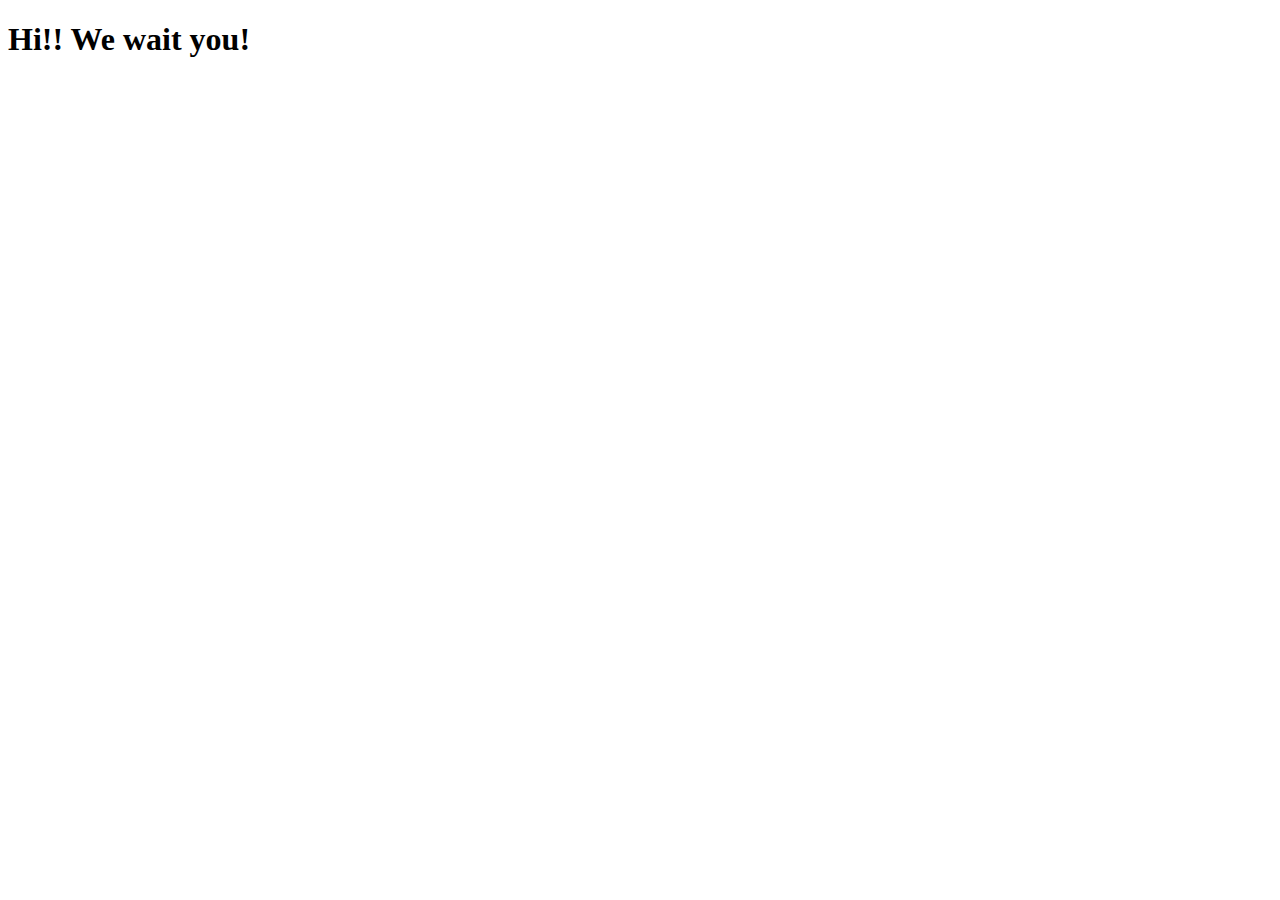
==== index.html @ 9cf67467 "make folders" ====
<!DOCTYPE html>
<html lang="en" ng-app="MenuApp">

<head>
  <meta charset="UTF-8">
  <meta http-equiv="X-UA-Compatible" content="IE=edge">
  <meta name="viewport" content="width=device-width, initial-scale=1.0">
  <title>Menu App</title>
</head>

<body>
  <h1>Hi!! We wait you!</h1>

  <ui-view></ui-view>

  <!--  libraries  -->
  <script src="lib/angular.min.js"></script>
  <script src="lib/angular-ui-router.min.js"></script>

  <!-- modules -->

  <!-- routes -->
  <script src="src/route/routes.js"></script>

</body>

</html>
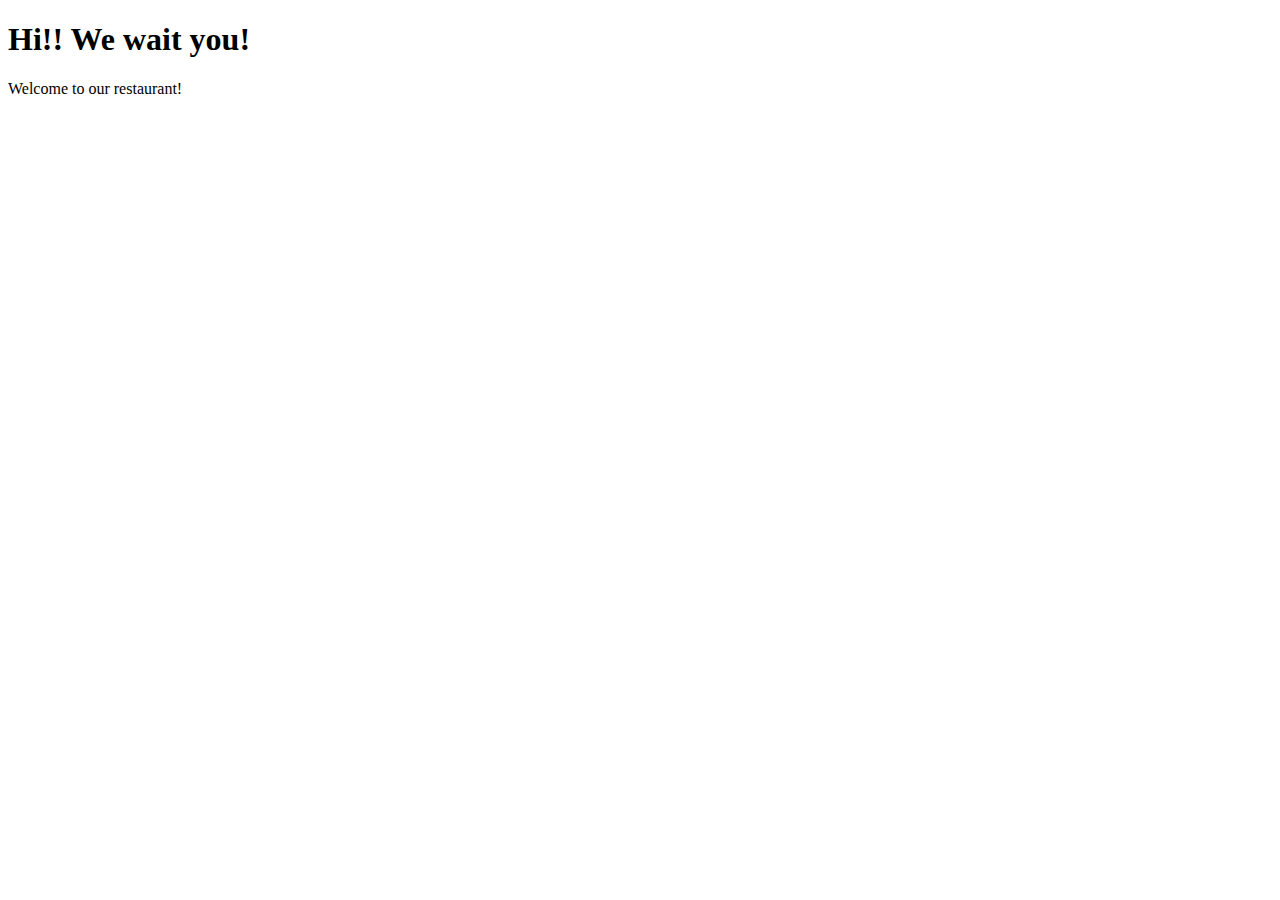
==== commit b68bce5f: "mak Redirect to home page route" ====
--- a/index.html
+++ b/index.html
@@ -18,7 +18,7 @@
   <script src="lib/angular-ui-router.min.js"></script>
 
   <!-- modules -->
-
+  <script src="src/menuapp.module.js"></script>
   <!-- routes -->
   <script src="src/route/routes.js"></script>
 
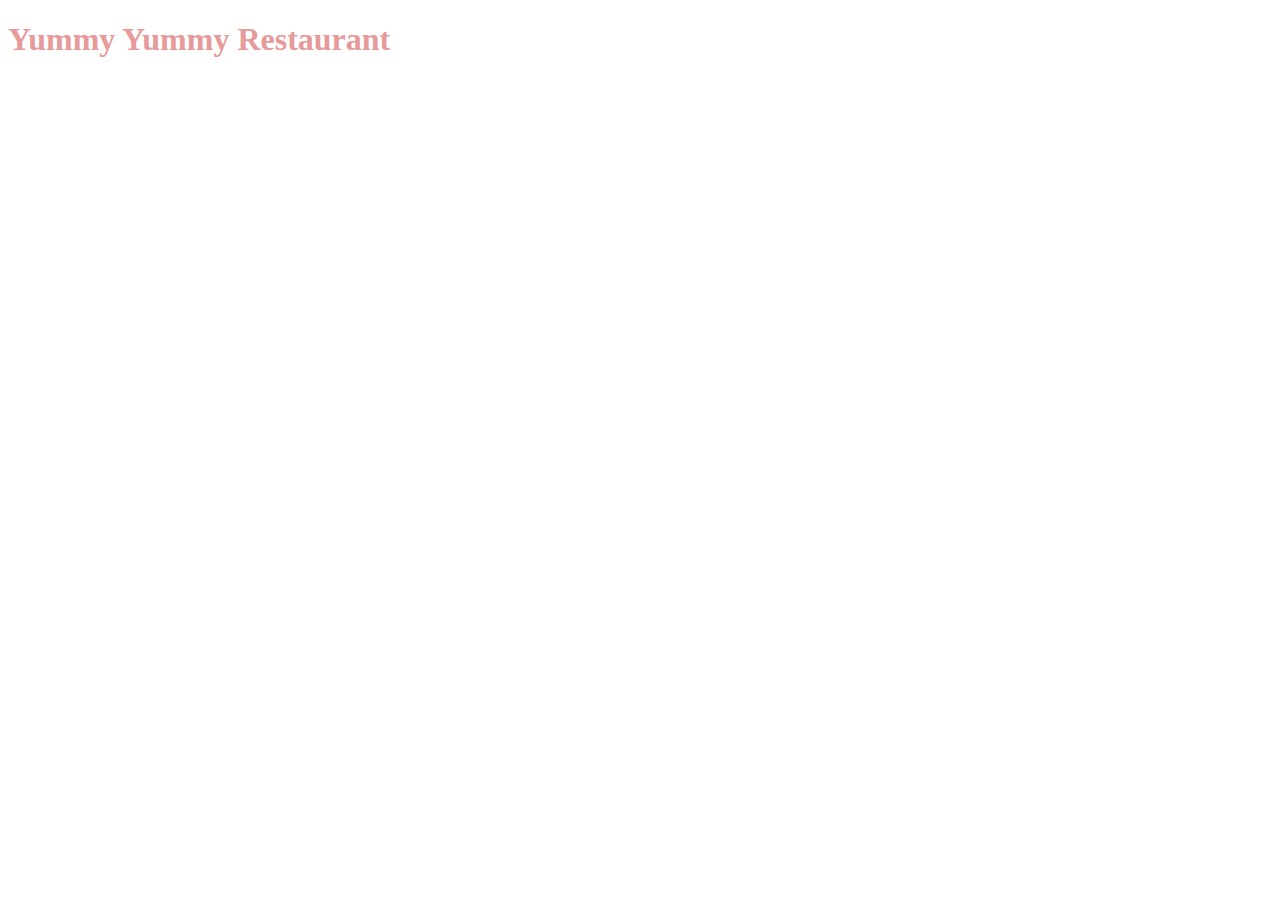
==== commit 30927dfb: "make modules" ====
--- a/index.html
+++ b/index.html
@@ -5,11 +5,12 @@
   <meta charset="UTF-8">
   <meta http-equiv="X-UA-Compatible" content="IE=edge">
   <meta name="viewport" content="width=device-width, initial-scale=1.0">
+  <link rel="stylesheet" href="css/style.css">
   <title>Menu App</title>
 </head>
 
 <body>
-  <h1>Hi!! We wait you!</h1>
+  <h1>Yummy Yummy Restaurant</h1>
 
   <ui-view></ui-view>
 
@@ -18,9 +19,12 @@
   <script src="lib/angular-ui-router.min.js"></script>
 
   <!-- modules -->
-  <script src="src/menuapp.module.js"></script>
+  <script src="src/module/menuapp.module.js"></script>
+  <script src="src/module/data.module.js"></script>
+
   <!-- routes -->
   <script src="src/route/routes.js"></script>
+  <!-- 'menuApp' module artifacts -->
 
 </body>
 
--- a/css/style.css
+++ b/css/style.css
@@ -0,0 +1,9 @@
+h1{
+  color: rgb(230, 154, 154);
+
+}
+
+a{
+  font-family: sans-serif;
+  font-size: large;
+}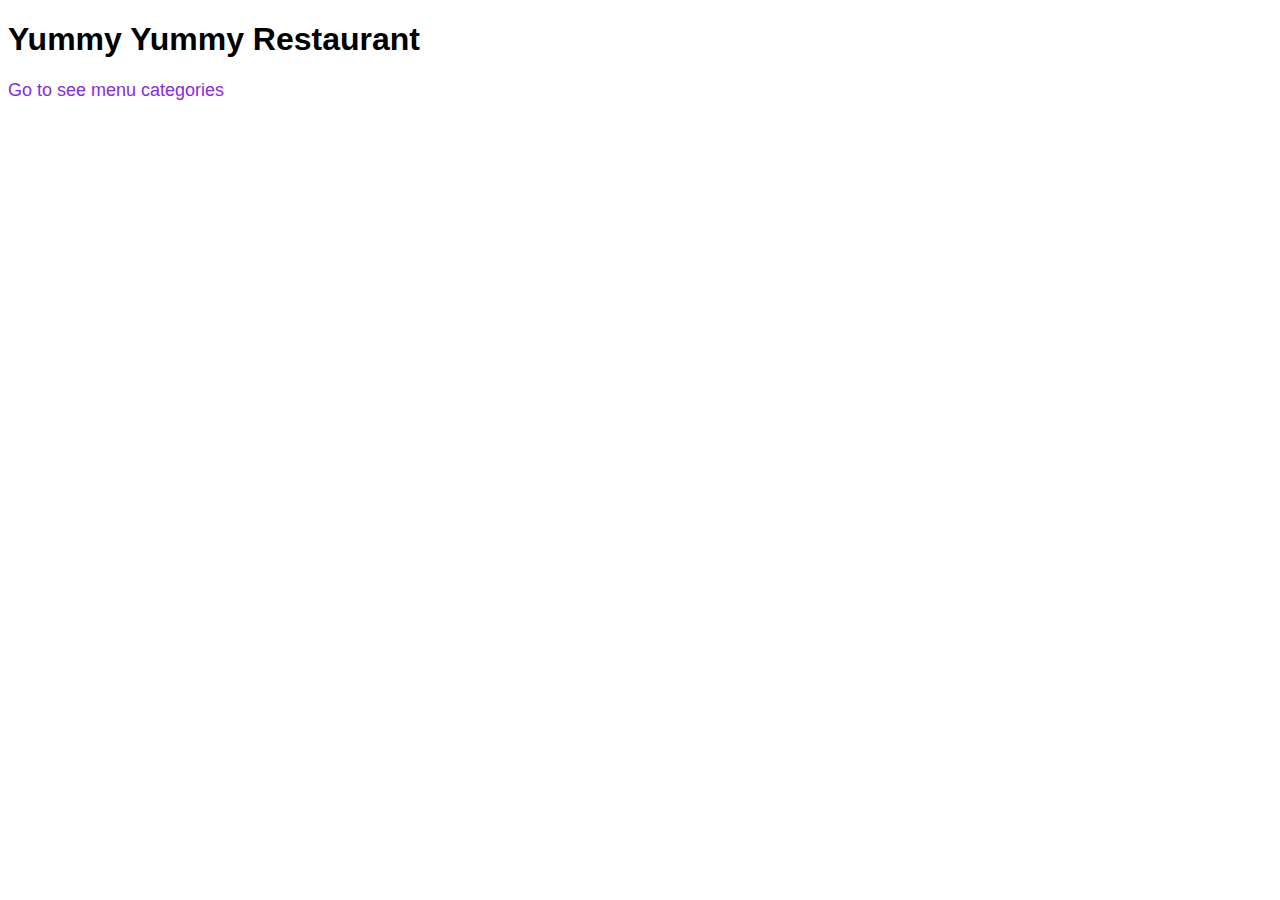
==== commit 5c1aaa9b: "remake" ====
--- a/index.html
+++ b/index.html
@@ -5,8 +5,8 @@
   <meta charset="UTF-8">
   <meta http-equiv="X-UA-Compatible" content="IE=edge">
   <meta name="viewport" content="width=device-width, initial-scale=1.0">
+  <title>Document</title>
   <link rel="stylesheet" href="css/style.css">
-  <title>Menu App</title>
 </head>
 
 <body>
@@ -14,18 +14,22 @@
 
   <ui-view></ui-view>
 
-  <!--  libraries  -->
+  <!-- Liblary -->
   <script src="lib/angular.min.js"></script>
   <script src="lib/angular-ui-router.min.js"></script>
 
-  <!-- modules -->
-  <script src="src/module/menuapp.module.js"></script>
-  <script src="src/module/data.module.js"></script>
+  <!-- module -->
+  <script src="src/module/data-module.js"></script>
+  <script src="src/module/menuapp-module.js"></script>
 
-  <!-- routes -->
-  <script src="src/route/routes.js"></script>
-  <!-- 'menuApp' module artifacts -->
+  <!-- router -->
+  <script src="src/route.js"></script>
 
+  <!-- module artifact -->
+  <script src="src/component/categories.component.js"></script>
+  <script src="src/component/items-component.js"></script>
+  <script src="src/controller/categorisController.js"></script>
+  <script src="src/service/menu-data-service.js"></script>
 </body>
 
 </html>--- a/css/style.css
+++ b/css/style.css
@@ -1,9 +1,10 @@
-h1{
-  color: rgb(230, 154, 154);
-
+*{
+  font-family: sans-serif;
 }
 
 a{
-  font-family: sans-serif;
   font-size: large;
-}+  text-decoration: none;
+  color: blueviolet;
+}
+
